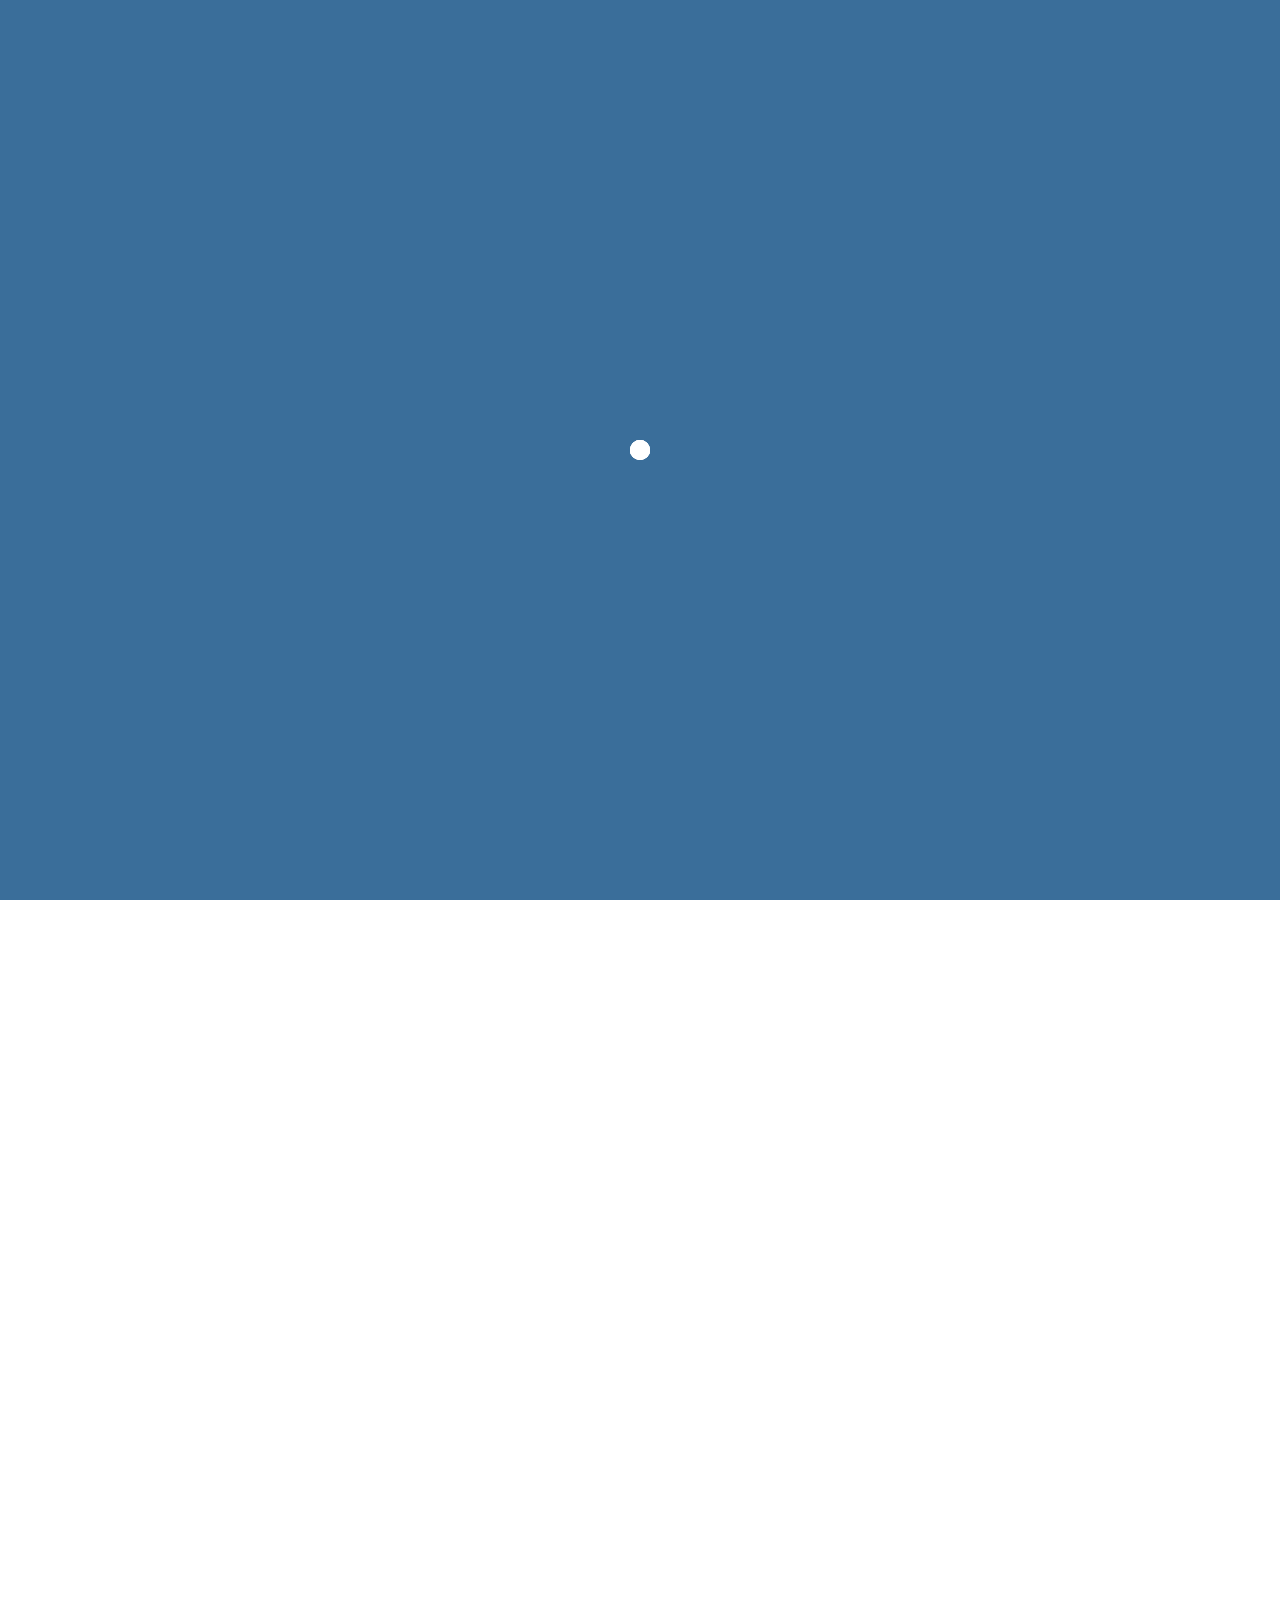
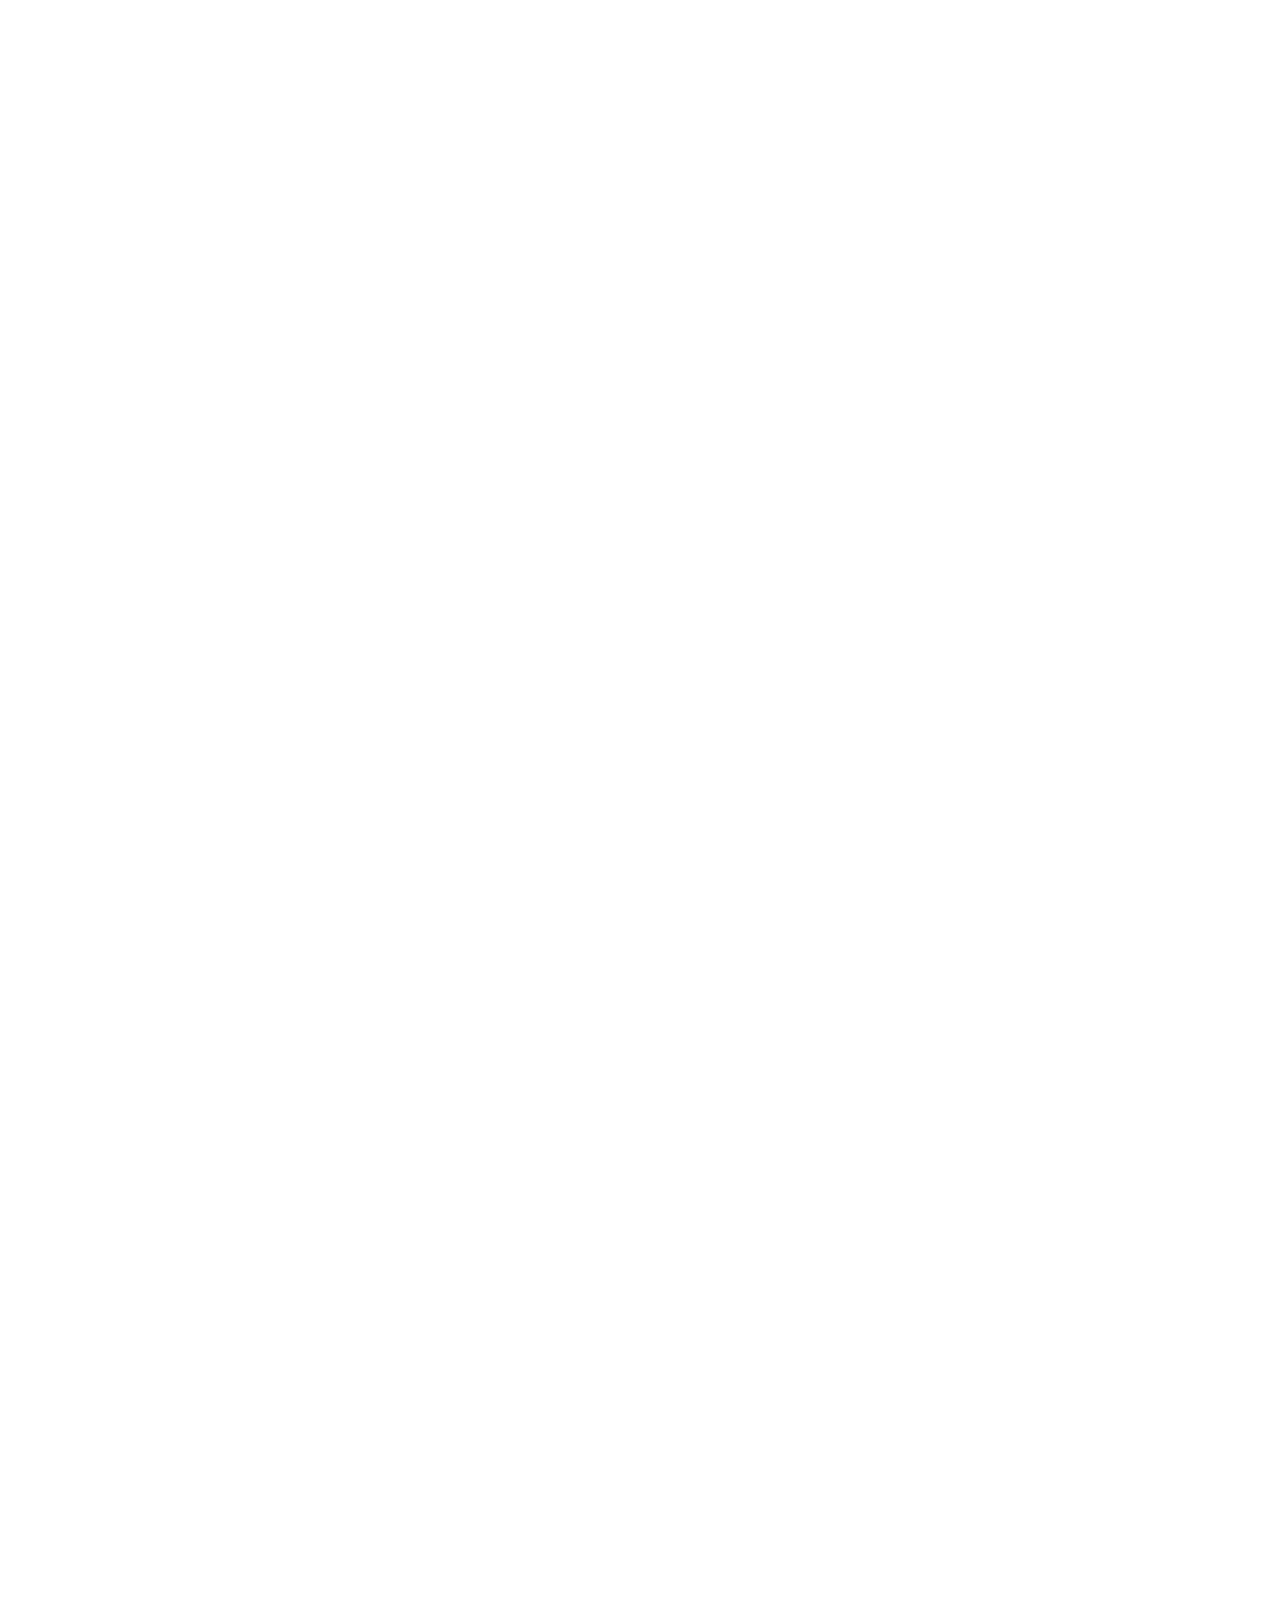
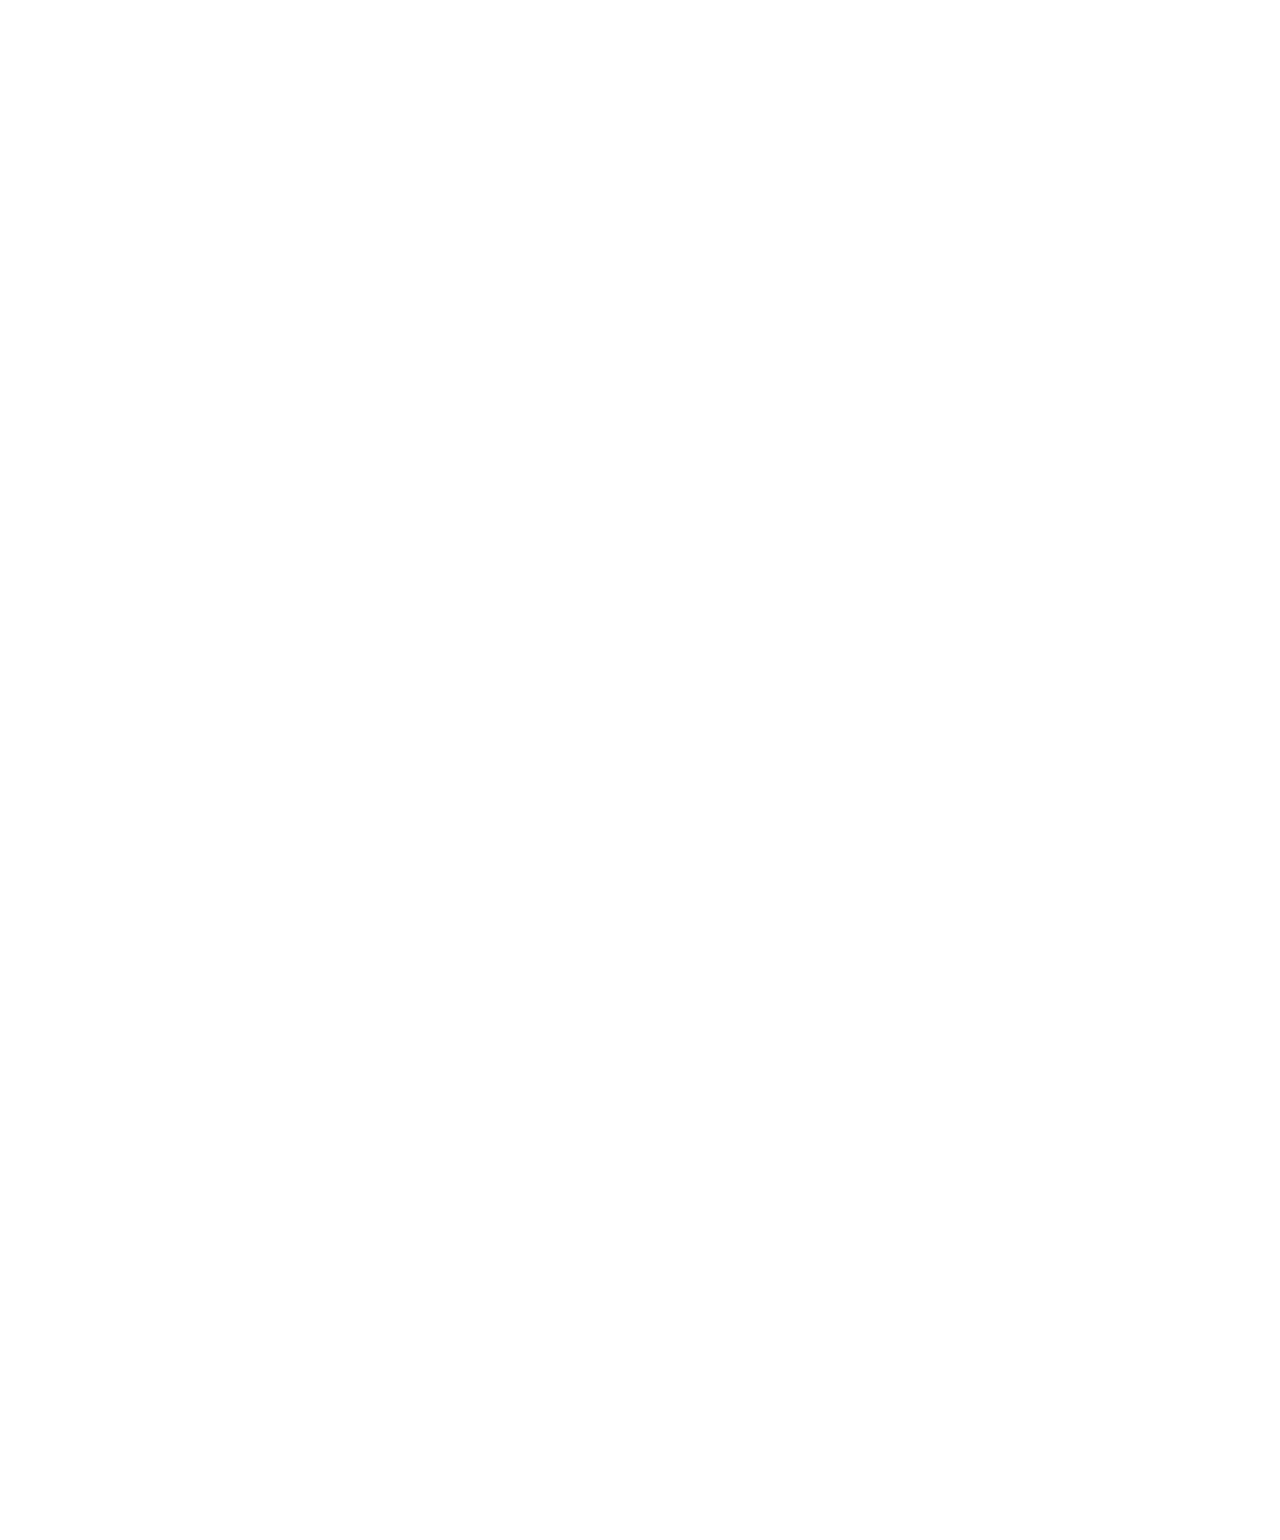
==== ioioio.html @ 4c1a45d1 "test" ====
<!doctype html>
<html>
	<head>
		<meta charset="UTF-8" />
		<title>ioioio</title>
		<link href="iosheet.css" rel="stylesheet" />

			
	</head>
<body>  
  <div class="circle">
    <div></div>
    <div></div>
    <div></div>
    <div></div>
    <div></div>
    </div> 
  <div class="big">
    <div></div>
    <div></div>
    <div></div>
    <div></div>
    <div></div>
  </div>
  <div class="tri"></div>
  <div class="squ">
    <div></div>
    <div></div>
    <div></div>
    <div></div>
  </div>
  <div class="end">
    <div>E</div>
    <div>N</div>
    <div><i class="fab fa-github"></i></div>
  </div>
  </body>
</html>
---- iosheet.css ----
@charset "UTF-8";
/*********** reset **********/
html,
body,
div {
  margin:0;
  padding:0;
  border:0;
}

/* ------------------------------------------------------ */
html,
body {
  position: relative;
  width: 100vw;
  height: 100vh;
  overflow: hidden;
}

/* -----------------------
animation circle 回る玉 ~4s
----------------------- */
.circle {
  position: absolute;
  top: 0;
  left: 0;
  width: 100vw;
  height: 100vh;
  background: #3a6e9a;
}

.circle div {
  position: absolute;
  top: calc((50% - 10px));
  left: calc((50% - 10px));
  width: 20px;
  height:20px;
  background: #fff;
  border-radius: 50%;
}

.circle div:nth-child(1) { animation: anim_01 2s forwards;}
.circle div:nth-child(2) { animation: move_01 2s 2s; }
.circle div:nth-child(4) { animation: move_03 2s 2s; }
.circle div:nth-child(3) { animation: move_02 2s 2s; }
.circle div:nth-child(5) { animation: move_04 2s 2s; }

@keyframes anim_01 {
  0% {   transform: scale(0);}
  20% {  transform: scale(3);}
  50% {  transform: scale(1);}
  90% {  transform: scale(5);}
  100% { transform: scale(0);}
}

@keyframes move_01 {
  0% {   transform: translate(0) scale(0);}
  20% {  transform: translate(-100px, -100px) scale(1);}
  40% {  transform: translate(-100px, 100px) scale(1);}
  60% {  transform: translate(100px, 100px) scale(1);}
  80% {  transform: translate(100px, -100px) scale(1);}
  100% { transform: translate(0) scale(1);}
}

@keyframes move_02 {
  0% {   transform: translate(0) scale(0);}
  20% {  transform: translate(-100px, 100px) scale(1);}
  40% {  transform: translate(100px, 100px) scale(1);}
  60% {  transform: translate(100px, -100px) scale(1);}
  80% {  transform: translate(-100px, -100px) scale(1);}
  100% { transform: translate(0) scale(1);}
}

@keyframes move_03 {
  0% {   transform: translate(0px) scale(0);}
  20% {  transform: translate(100px, 100px) scale(1);}
  40% {  transform: translate(100px, -100px) scale(1);}
  60% {  transform: translate(-100px, -100px) scale(1);}
  80% {  transform: translate(-100px, 100px) scale(1);}
  100% { transform: translate(0) scale(1);}
}

@keyframes move_04 {
  0% {   transform: translate(0px) scale(0);}
  20% {  transform: translate(100px, -100px) scale(1);}
  40% {  transform: translate(-100px, -100px) scale(1);}
  60% {  transform: translate(-100px, 100px) scale(1);}
  80% {  transform: translate(100px, 100px) scale(1);}
  100% { transform: translate(0) scale(1);}
}

/* -----------------------
animation big 広がる玉 4s~5.6s
----------------------- */
.big {
  position: absolute;
  top: 0;
  left: 0;
  width: 100vw;
  height: 100vh;
}
.big div{
  position: absolute;
  top: calc((50% - 1500px));
  left: calc((50% - 1500px));
  width: 3000px;
  height: 3000px;
  border-radius: 50%;
  transform: scale(0);
}

.big div:nth-child(1) { background: #fffcee; animation: big .5s 4s forwards;}
.big div:nth-child(2) { background: #bd8e99; animation: big .5s 4.5s forwards;}
.big div:nth-child(3) { background: #9e3f57;  animation: big .5s 5s forwards;}

@keyframes big {
  0% {  transform: scale(0);}
  100% {transform: scale(1);}
}

/* -----------------------
animation tri 突き上げる三角 ~5.9s
----------------------- */
.tri {
  position: absolute;
  bottom: -300vw;
  left: -100vw;
  width: 0;
  height: 0;
  border-left: 150vw solid rgba(255, 0, 0, 0);
  border-right: 150vw solid rgba(255, 0, 0, 0);
  border-bottom: 300vw solid  rgb(255, 251, 189);
  animation: tri .6s 5.3s linear forwards;
}

@keyframes tri {
  100% {transform: translateY(-300vw); }
}

/* -----------------------
animation squ 現れる四角 7.3s
----------------------- */
.squ {
  position: absolute;
  top: 0;
  left: 0;
  width: 100vw;
  height: 100vh;
}

.squ div {
  position: absolute;
  top: calc((50% - 50px));
  left: calc((50% - 50px));
  width: 100px;
  height:100px;
  background: #3a6e9a;
  border-radius: 50%;
  transform: scale(0);
}

.squ div:nth-child(1) { animation: squ .6s 5.8s cubic-bezier(0, 0.73, 0.54, 2.4) forwards;}
.squ div:nth-child(2) { animation: moveSqu_01 .8s 6.5s forwards;}
.squ div:nth-child(3) { animation: moveSqu_02 .8s 6.5s forwards;}
.squ div:nth-child(4) { animation: moveSqu_03 .8s 6.5s forwards;}

@keyframes squ {
  0% {   transform: translateY(100px) scale(0);}
  20% {  transform: translateY(100px) scale(1);}
  99% {  transform: translateY(0) scale(1);}
  100% { transform: translateY(0) scale(0);}
}

@keyframes moveSqu_01 {
  0% {   transform: translateX(0);}
  100% { transform: translateX(-300px); border-radius: 0;}
}

@keyframes moveSqu_02 {
  0% {   transform: translateX(0);}
  100% { transform: translateX(0px); border-radius: 0;}
}

@keyframes moveSqu_03 {
  0% {   transform: translateX(0);}
  100% { transform: translateX(300px); border-radius: 0;}
}

/* -----------------------
animation end  
----------------------- */
.end {
  position: absolute;
  top: 0;
  left: 0;
  width: 100vw;
  height: 100vh;
}

.end div {
  position: absolute;
  top: calc((50% - 50px));
  left: calc((50% - 50px));
  width: 100px;
  height:100px;
  font-size: 70px;
  color: #fff;
  line-height: 100px;
  text-align: center;
  opacity: 0;
  animation: end 1s 7.4s forwards;
}

.end div:nth-child(1) {
  transform: translateX(-300px);
}

.end div:nth-child(3) {
  transform: translateX(300px);
}

@keyframes end {
  100% { opacity: 1;}
}
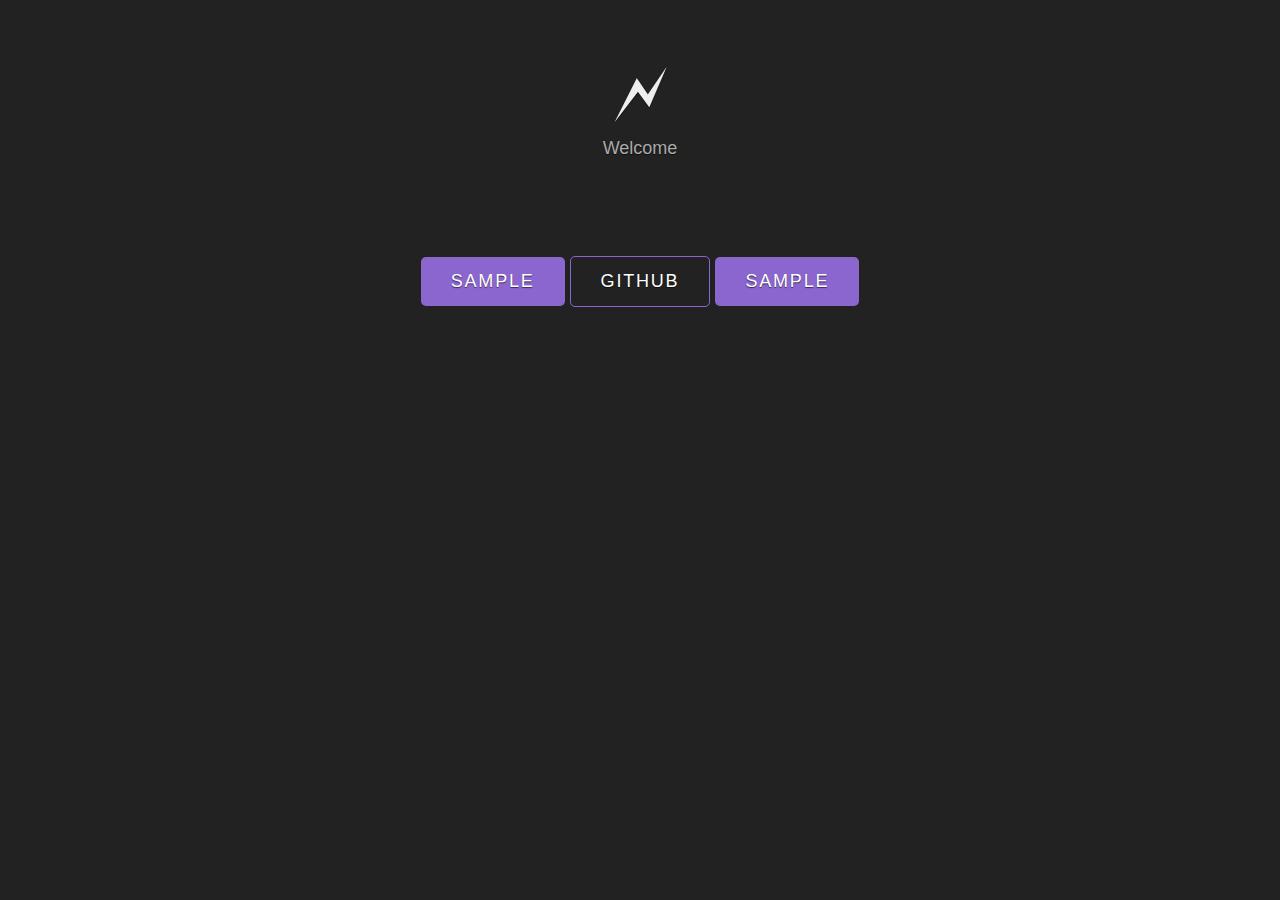
==== commit 740a5561: "new io page" ====
--- a/ioioio.html
+++ b/ioioio.html
@@ -8,31 +8,16 @@
 			
 	</head>
 <body>  
-  <div class="circle">
-    <div></div>
-    <div></div>
-    <div></div>
-    <div></div>
-    <div></div>
-    </div> 
-  <div class="big">
-    <div></div>
-    <div></div>
-    <div></div>
-    <div></div>
-    <div></div>
-  </div>
-  <div class="tri"></div>
-  <div class="squ">
-    <div></div>
-    <div></div>
-    <div></div>
-    <div></div>
-  </div>
-  <div class="end">
-    <div>E</div>
-    <div>N</div>
-    <div><i class="fab fa-github"></i></div>
-  </div>
+	  <div class="container">
+        <h1>
+            🗲
+            <div class="sub header">Welcome</div>
+        </h1>
+    
+        <div class="btns">
+            <a href="/index" class="btn">Sample</a>
+            <a href="https://github.com/kire" class="btn-basic">Github</a>
+            <a href="infinite.css" class="btn">Sample</a>
+        </div>
   </body>
 </html>--- a/iosheet.css
+++ b/iosheet.css
@@ -1,224 +1,82 @@
 @charset "UTF-8";
 /*********** reset **********/
-html,
-body,
-div {
-  margin:0;
-  padding:0;
-  border:0;
-}
+html, body {
+            font-family: "Avenir", sans-serif;
+            background-color: #222;
+            color: #eee;
+            font-size: 18px;
+            line-height: 1.6;
+        }
 
-/* ------------------------------------------------------ */
-html,
-body {
-  position: relative;
-  width: 100vw;
-  height: 100vh;
-  overflow: hidden;
-}
+h1,h2,h3,h4,h5,h6 {
+            font-weight: 300;
+        }
 
-/* -----------------------
-animation circle 回る玉 ~4s
------------------------ */
-.circle {
-  position: absolute;
-  top: 0;
-  left: 0;
-  width: 100vw;
-  height: 100vh;
-  background: #3a6e9a;
-}
+        h1 {
+            text-align: center;
+            padding-bottom: 40px;
+            line-height: 1;
+            font-size: 80px;
+        }
 
-.circle div {
-  position: absolute;
-  top: calc((50% - 10px));
-  left: calc((50% - 10px));
-  width: 20px;
-  height:20px;
-  background: #fff;
-  border-radius: 50%;
-}
+        a {
+            text-decoration: none;
+            color: #ccc;
+        }
 
-.circle div:nth-child(1) { animation: anim_01 2s forwards;}
-.circle div:nth-child(2) { animation: move_01 2s 2s; }
-.circle div:nth-child(4) { animation: move_03 2s 2s; }
-.circle div:nth-child(3) { animation: move_02 2s 2s; }
-.circle div:nth-child(5) { animation: move_04 2s 2s; }
+        h1 .sub.header {
+            margin-top: 0;
+            padding-top: 0;
+            color: #aaa;
+            line-height: 1.6;
+            font-size: 18px;
 
-@keyframes anim_01 {
-  0% {   transform: scale(0);}
-  20% {  transform: scale(3);}
-  50% {  transform: scale(1);}
-  90% {  transform: scale(5);}
-  100% { transform: scale(0);}
-}
+        }
 
-@keyframes move_01 {
-  0% {   transform: translate(0) scale(0);}
-  20% {  transform: translate(-100px, -100px) scale(1);}
-  40% {  transform: translate(-100px, 100px) scale(1);}
-  60% {  transform: translate(100px, 100px) scale(1);}
-  80% {  transform: translate(100px, -100px) scale(1);}
-  100% { transform: translate(0) scale(1);}
-}
+        .container {
+            margin: 20px auto;
+            text-shadow: 0 1px 1px rgba(0,0,0,0.6);
+        }
 
-@keyframes move_02 {
-  0% {   transform: translate(0) scale(0);}
-  20% {  transform: translate(-100px, 100px) scale(1);}
-  40% {  transform: translate(100px, 100px) scale(1);}
-  60% {  transform: translate(100px, -100px) scale(1);}
-  80% {  transform: translate(-100px, -100px) scale(1);}
-  100% { transform: translate(0) scale(1);}
-}
+        .example-item {
+            text-align: center;
+        }
 
-@keyframes move_03 {
-  0% {   transform: translate(0px) scale(0);}
-  20% {  transform: translate(100px, 100px) scale(1);}
-  40% {  transform: translate(100px, -100px) scale(1);}
-  60% {  transform: translate(-100px, -100px) scale(1);}
-  80% {  transform: translate(-100px, 100px) scale(1);}
-  100% { transform: translate(0) scale(1);}
-}
+        .btns {
+            text-align: center;
+        }
 
-@keyframes move_04 {
-  0% {   transform: translate(0px) scale(0);}
-  20% {  transform: translate(100px, -100px) scale(1);}
-  40% {  transform: translate(-100px, -100px) scale(1);}
-  60% {  transform: translate(-100px, 100px) scale(1);}
-  80% {  transform: translate(100px, 100px) scale(1);}
-  100% { transform: translate(0) scale(1);}
-}
+        .btn, .btn-basic {
+            text-align: center;
+            color: white;
+            text-decoration: none;
+            padding: 10px 30px;
+            border-radius: 5px;
+            text-transform: uppercase;
+            letter-spacing: 0.1em;
+            margin-bottom: 20px;
+            display: inline-block;
+        }
+        .btn {
+            background: #8c66cf;
+        }
 
-/* -----------------------
-animation big 広がる玉 4s~5.6s
------------------------ */
-.big {
-  position: absolute;
-  top: 0;
-  left: 0;
-  width: 100vw;
-  height: 100vh;
-}
-.big div{
-  position: absolute;
-  top: calc((50% - 1500px));
-  left: calc((50% - 1500px));
-  width: 3000px;
-  height: 3000px;
-  border-radius: 50%;
-  transform: scale(0);
-}
+        .btn-basic {
+            background: transparent;
+            border: 1px solid #8c66cf;
+        }
 
-.big div:nth-child(1) { background: #fffcee; animation: big .5s 4s forwards;}
-.big div:nth-child(2) { background: #bd8e99; animation: big .5s 4.5s forwards;}
-.big div:nth-child(3) { background: #9e3f57;  animation: big .5s 5s forwards;}
 
-@keyframes big {
-  0% {  transform: scale(0);}
-  100% {transform: scale(1);}
-}
+        .footer {
+            background: #444;
+            padding: 20px 0 30px;
+            text-align: center;
+        }
+ 
 
-/* -----------------------
-animation tri 突き上げる三角 ~5.9s
------------------------ */
-.tri {
-  position: absolute;
-  bottom: -300vw;
-  left: -100vw;
-  width: 0;
-  height: 0;
-  border-left: 150vw solid rgba(255, 0, 0, 0);
-  border-right: 150vw solid rgba(255, 0, 0, 0);
-  border-bottom: 300vw solid  rgb(255, 251, 189);
-  animation: tri .6s 5.3s linear forwards;
-}
-
-@keyframes tri {
-  100% {transform: translateY(-300vw); }
-}
-
-/* -----------------------
-animation squ 現れる四角 7.3s
------------------------ */
-.squ {
-  position: absolute;
-  top: 0;
-  left: 0;
-  width: 100vw;
-  height: 100vh;
-}
-
-.squ div {
-  position: absolute;
-  top: calc((50% - 50px));
-  left: calc((50% - 50px));
-  width: 100px;
-  height:100px;
-  background: #3a6e9a;
-  border-radius: 50%;
-  transform: scale(0);
-}
-
-.squ div:nth-child(1) { animation: squ .6s 5.8s cubic-bezier(0, 0.73, 0.54, 2.4) forwards;}
-.squ div:nth-child(2) { animation: moveSqu_01 .8s 6.5s forwards;}
-.squ div:nth-child(3) { animation: moveSqu_02 .8s 6.5s forwards;}
-.squ div:nth-child(4) { animation: moveSqu_03 .8s 6.5s forwards;}
-
-@keyframes squ {
-  0% {   transform: translateY(100px) scale(0);}
-  20% {  transform: translateY(100px) scale(1);}
-  99% {  transform: translateY(0) scale(1);}
-  100% { transform: translateY(0) scale(0);}
-}
-
-@keyframes moveSqu_01 {
-  0% {   transform: translateX(0);}
-  100% { transform: translateX(-300px); border-radius: 0;}
-}
-
-@keyframes moveSqu_02 {
-  0% {   transform: translateX(0);}
-  100% { transform: translateX(0px); border-radius: 0;}
-}
-
-@keyframes moveSqu_03 {
-  0% {   transform: translateX(0);}
-  100% { transform: translateX(300px); border-radius: 0;}
-}
-
-/* -----------------------
-animation end  
------------------------ */
-.end {
-  position: absolute;
-  top: 0;
-  left: 0;
-  width: 100vw;
-  height: 100vh;
-}
-
-.end div {
-  position: absolute;
-  top: calc((50% - 50px));
-  left: calc((50% - 50px));
-  width: 100px;
-  height:100px;
-  font-size: 70px;
-  color: #fff;
-  line-height: 100px;
-  text-align: center;
-  opacity: 0;
-  animation: end 1s 7.4s forwards;
-}
-
-.end div:nth-child(1) {
-  transform: translateX(-300px);
-}
-
-.end div:nth-child(3) {
-  transform: translateX(300px);
-}
-
-@keyframes end {
-  100% { opacity: 1;}
-}
+        h2 {
+            padding-left: 20px;
+            border-left: 1px solid #a98ddb;
+            margin-top: 100px;
+            text-shadow: 0 1px 1px rgba(0,0,0,0.6);
+        }
